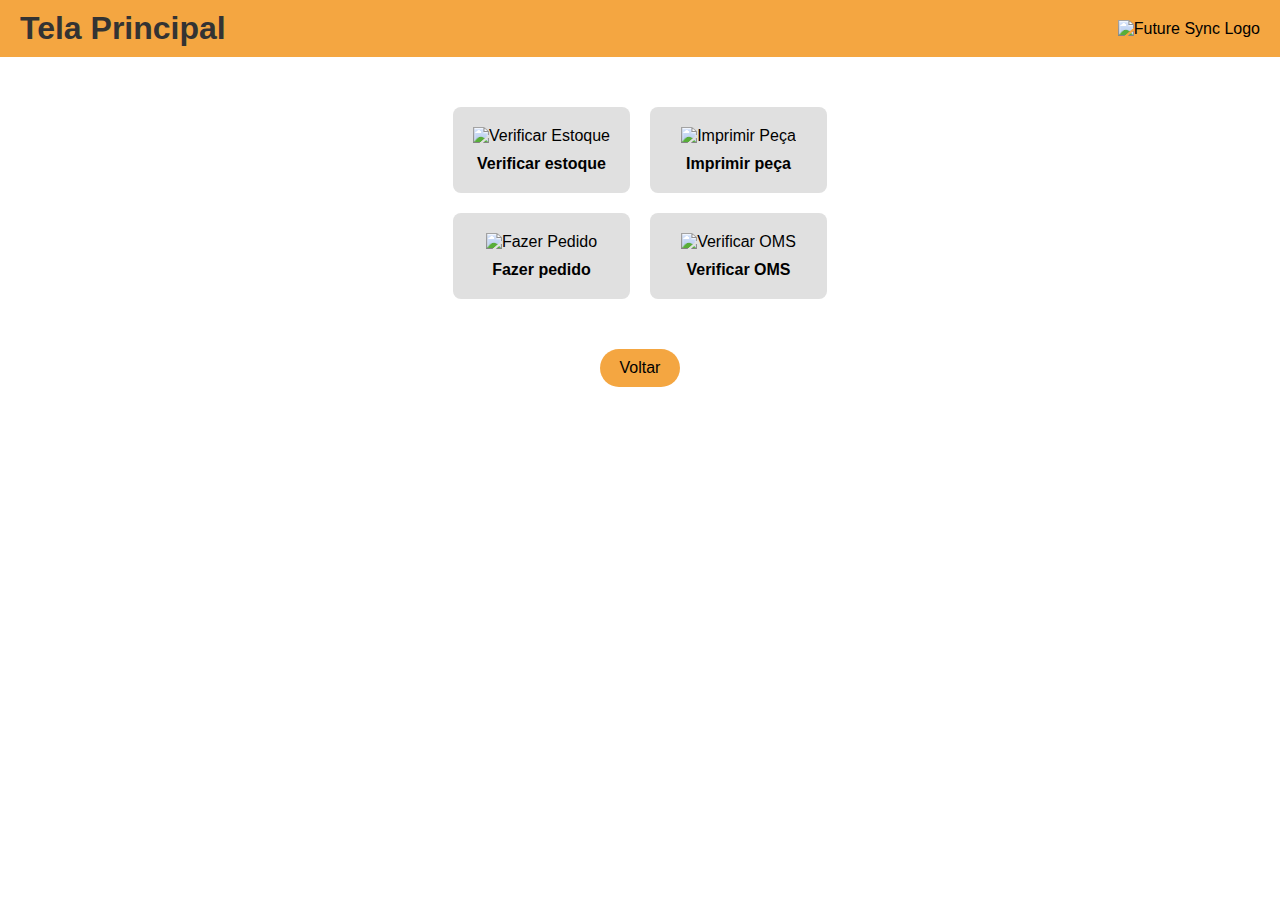
==== menu-empresas/navbar-empressora-3d.html @ 9222ec85 "adicionando primeira versao da impressora 3d" ====
<!DOCTYPE html>
<html lang="pt-br">
<head>
    <meta charset="UTF-8">
    <meta name="viewport" content="width=device-width, initial-scale=1.0">
    <title>Future Sync - Tela Principal</title>
    <link rel="stylesheet" href="./src/css/navbar-impressora-3d.css">
</head>
<body>
    <div class="header">
        <h1>Tela Principal</h1>
        <div class="logo">
            <img src="logo.png" alt="Future Sync Logo">
        </div>
    </div>
    <div class="main-container">
        <div class="card" id="verificar-estoque">
            <img src="shelf-icon.png" alt="Verificar Estoque">
            <p>Verificar estoque</p>
        </div>
        <div class="card" id="imprimir-peca">
            <img src="print-icon.png" alt="Imprimir Peça">
            <p>Imprimir peça</p>
        </div>
        <div class="card" id="fazer-pedido">
            <img src="order-icon.png" alt="Fazer Pedido">
            <p>Fazer pedido</p>
        </div>
        <div class="card" id="verificar-oms">
            <img src="checklist-icon.png" alt="Verificar OMS">
            <p>Verificar OMS</p>
        </div>
    </div>
    <button class="back-button">Voltar</button>
</body>
</html>
---- menu-empresas/src/css/navbar-impressora-3d.css ----
body {
    font-family: Arial, sans-serif;
    display: flex;
    flex-direction: column;
    align-items: center;
    background-color: #fff;
    margin: 0;
    padding: 0;
}

.header {
    background-color: #f4a641;
    width: 100%;
    display: flex;
    justify-content: space-between;
    align-items: center;
    padding: 10px 20px;
    box-sizing: border-box;
}

.header h1 {
    margin: 0;
    color: #333;
}

.logo img {
    width: 50px;
}

.main-container {
    display: grid;
    grid-template-columns: repeat(2, 1fr);
    gap: 20px;
    margin: 50px 0;
}

.card {
    background-color: #e0e0e0;
    padding: 20px;
    border-radius: 8px;
    text-align: center;
    transition: transform 0.2s;
}

.card:hover {
    transform: scale(1.05);
}

.card img {
    width: 100px;
    height: auto;
}

.card p {
    margin: 10px 0 0;
    font-weight: bold;
}

.back-button {
    background-color: #f4a641;
    border: none;
    padding: 10px 20px;
    border-radius: 20px;
    cursor: pointer;
    font-size: 16px;
    transition: background-color 0.3s;
}

.back-button:hover {
    background-color: #e59400;
}
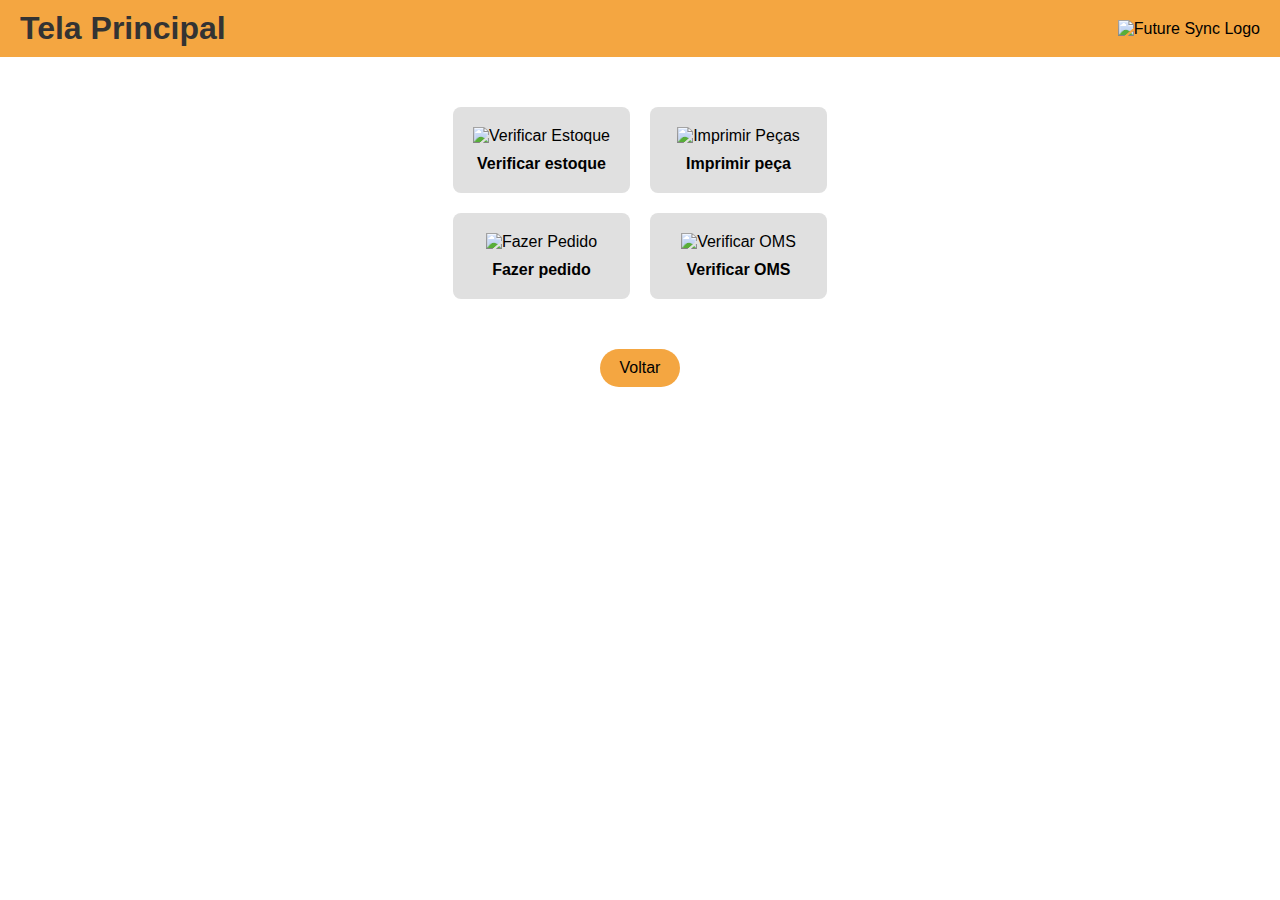
==== commit 0d0d5ce3: "mais uma mudança" ====
--- a/menu-empresas/navbar-empressora-3d.html
+++ b/menu-empresas/navbar-empressora-3d.html
@@ -19,7 +19,7 @@
             <p>Verificar estoque</p>
         </div>
         <div class="card" id="imprimir-peca">
-            <img src="print-icon.png" alt="Imprimir Peça">
+            <img src="print-icon.png" alt="Imprimir Peças">
             <p>Imprimir peça</p>
         </div>
         <div class="card" id="fazer-pedido">
